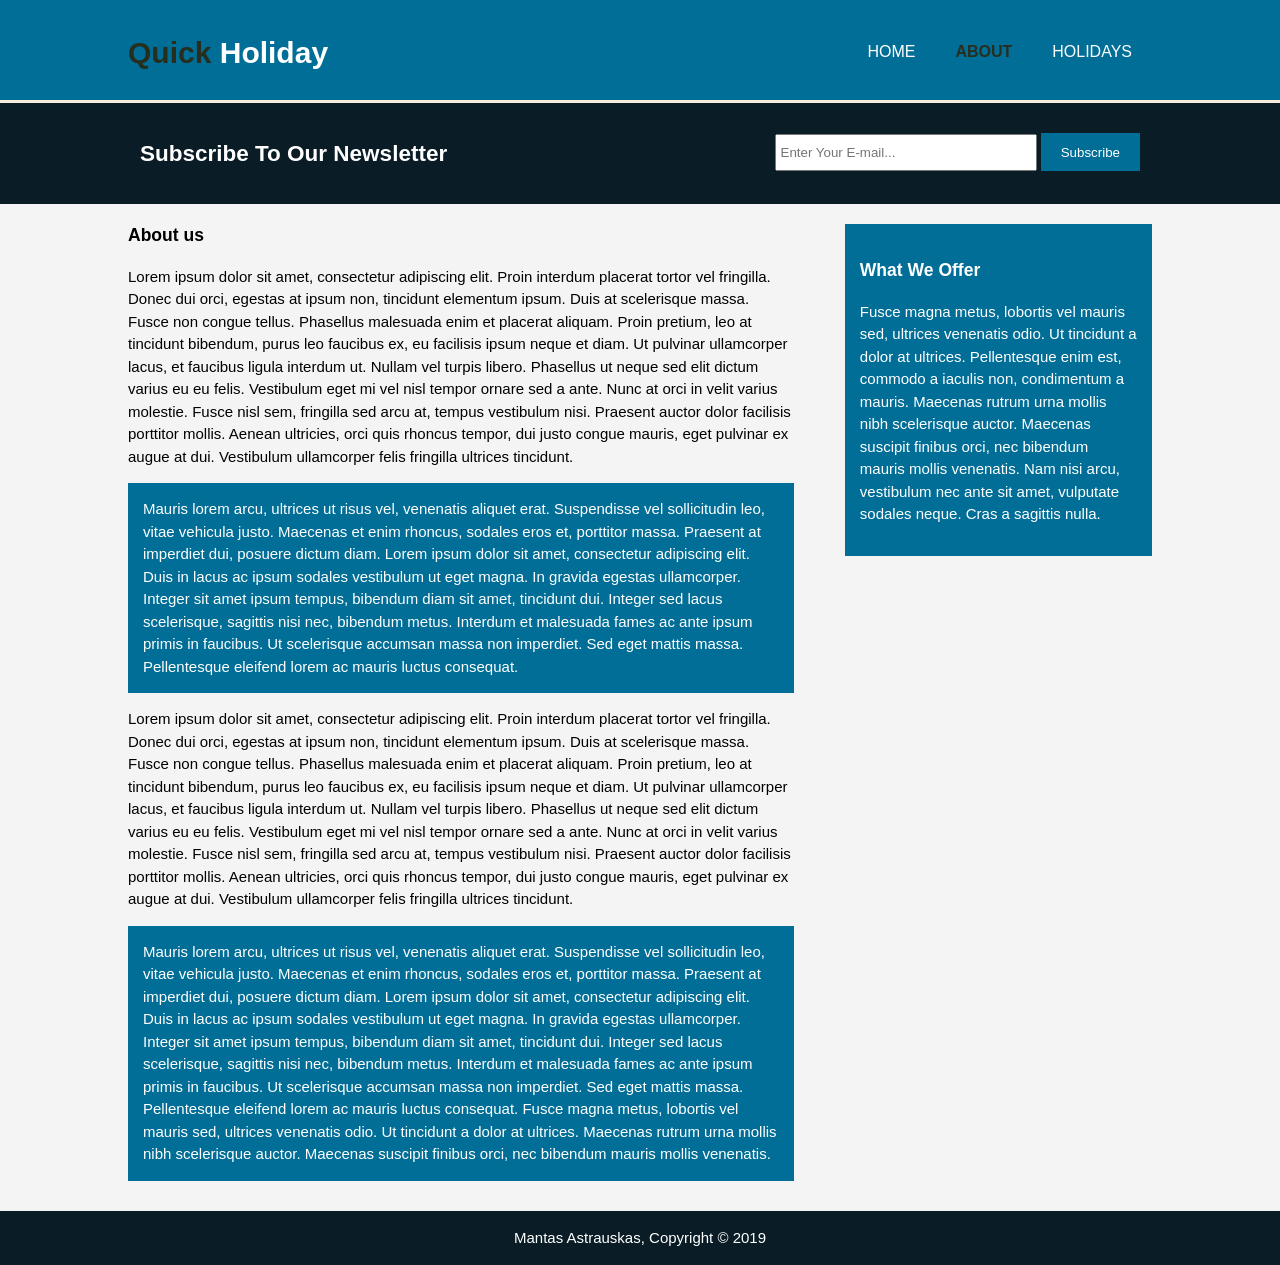
==== about.html @ 8118bd26 "Full website" ====
<!DOCTYPE html>
<html>
<head>
    <meta charset="utf-8" />
    <meta http-equiv="X-UA-Compatible" content="IE=edge">
    <meta name="viewport" content="width=device-width, initial-scale=1">
    <meta name="description" content="Short and affordable holidays">
    <meta name="keywords" content="short holidays, city breaks, weekend breaks">
    <meta name="author" content="Mantas Astrauskas">
    <title>Quick Holiday | About</title>
    <link rel="stylesheet" type="text/css" media="screen" href="./css/style.css"/>
</head>
<body>
    <header>
        <div class="container">
            <div id="brand">
                <h1><span class="highlight">Quick</span> Holiday</h1>
            </div>
            <nav>
                <ul>
                    <li><a href="index.html">Home</a></li>
                    <li class="current"><a href="about.html">About</a></li>
                    <li><a href="holidays.html">Holidays</a></li>
                </ul>
            </nav>
        </div>
    </header>

    <section id="newsletter">
        <div class="container">
            <h1>Subscribe To Our Newsletter</h1>
            <!-- No action for now -->
            <form>
                <input type="Email" placeholder="Enter Your E-mail..." required="true">
                <button type="Submit" class="button_newsletter">Subscribe</button>
            </form>
        </div>
    </section>

    <section id="main">
        <div class="container">
            <article id="main-col">
                <h1 class="page-title">About us</h1>
                <p>Lorem ipsum dolor sit amet, consectetur adipiscing elit. Proin interdum placerat tortor vel fringilla. Donec dui orci, egestas at ipsum non, tincidunt elementum ipsum. Duis at scelerisque massa. Fusce non congue tellus. Phasellus malesuada enim et placerat aliquam. Proin pretium, leo at tincidunt bibendum, purus leo faucibus ex, eu facilisis ipsum neque et diam. Ut pulvinar ullamcorper lacus, et faucibus ligula interdum ut. Nullam vel turpis libero. Phasellus ut neque sed elit dictum varius eu eu felis. Vestibulum eget mi vel nisl tempor ornare sed a ante. Nunc at orci in velit varius molestie. Fusce nisl sem, fringilla sed arcu at, tempus vestibulum nisi. Praesent auctor dolor facilisis porttitor mollis. Aenean ultricies, orci quis rhoncus tempor, dui justo congue mauris, eget pulvinar ex augue at dui. Vestibulum ullamcorper felis fringilla ultrices tincidunt.</p>
                <p class="ocean">Mauris lorem arcu, ultrices ut risus vel, venenatis aliquet erat. Suspendisse vel sollicitudin leo, vitae vehicula justo. Maecenas et enim rhoncus, sodales eros et, porttitor massa. Praesent at imperdiet dui, posuere dictum diam. Lorem ipsum dolor sit amet, consectetur adipiscing elit. Duis in lacus ac ipsum sodales vestibulum ut eget magna. In gravida egestas ullamcorper. Integer sit amet ipsum tempus, bibendum diam sit amet, tincidunt dui. Integer sed lacus scelerisque, sagittis nisi nec, bibendum metus. Interdum et malesuada fames ac ante ipsum primis in faucibus. Ut scelerisque accumsan massa non imperdiet. Sed eget mattis massa. Pellentesque eleifend lorem ac mauris luctus consequat.</p> 
                <p>Lorem ipsum dolor sit amet, consectetur adipiscing elit. Proin interdum placerat tortor vel fringilla. Donec dui orci, egestas at ipsum non, tincidunt elementum ipsum. Duis at scelerisque massa. Fusce non congue tellus. Phasellus malesuada enim et placerat aliquam. Proin pretium, leo at tincidunt bibendum, purus leo faucibus ex, eu facilisis ipsum neque et diam. Ut pulvinar ullamcorper lacus, et faucibus ligula interdum ut. Nullam vel turpis libero. Phasellus ut neque sed elit dictum varius eu eu felis. Vestibulum eget mi vel nisl tempor ornare sed a ante. Nunc at orci in velit varius molestie. Fusce nisl sem, fringilla sed arcu at, tempus vestibulum nisi. Praesent auctor dolor facilisis porttitor mollis. Aenean ultricies, orci quis rhoncus tempor, dui justo congue mauris, eget pulvinar ex augue at dui. Vestibulum ullamcorper felis fringilla ultrices tincidunt.</p>
                <p class="ocean">Mauris lorem arcu, ultrices ut risus vel, venenatis aliquet erat. Suspendisse vel sollicitudin leo, vitae vehicula justo. Maecenas et enim rhoncus, sodales eros et, porttitor massa. Praesent at imperdiet dui, posuere dictum diam. Lorem ipsum dolor sit amet, consectetur adipiscing elit. Duis in lacus ac ipsum sodales vestibulum ut eget magna. In gravida egestas ullamcorper. Integer sit amet ipsum tempus, bibendum diam sit amet, tincidunt dui. Integer sed lacus scelerisque, sagittis nisi nec, bibendum metus. Interdum et malesuada fames ac ante ipsum primis in faucibus. Ut scelerisque accumsan massa non imperdiet. Sed eget mattis massa. Pellentesque eleifend lorem ac mauris luctus consequat. Fusce magna metus, lobortis vel mauris sed, ultrices venenatis odio. Ut tincidunt a dolor at ultrices. Maecenas rutrum urna mollis nibh scelerisque auctor. Maecenas suscipit finibus orci, nec bibendum mauris mollis venenatis.</p> 
            </article>

            <aside id="sidebar">
                <div class="ocean">
                    <h3>What We Offer</h3>
                    <p>Fusce magna metus, lobortis vel mauris sed, ultrices venenatis odio. Ut tincidunt a dolor at ultrices. Pellentesque enim est, commodo a iaculis non, condimentum a mauris. Maecenas rutrum urna mollis nibh scelerisque auctor. Maecenas suscipit finibus orci, nec bibendum mauris mollis venenatis. Nam nisi arcu, vestibulum nec ante sit amet, vulputate sodales neque. Cras a sagittis nulla.</p>
                </div>
            </aside>
        </div>
    </section>

    <footer>
        <p>Mantas Astrauskas, Copyright &copy; 2019</p>
    </footer>
</body>
</html>
---- css/style.css ----
body {
    font: 15px/1.5 Arial, Helvetica, sans-serif;
    padding: 0;
    margin: 0;
    background-color: #f4f4f4;
}

/* Global */
.container {
    width: 80%;
    margin: auto;
    overflow: hidden;
}

ul {
    margin: 0;
    padding: 0;
}

.button_newsletter {
    height: 38px;
    background: #016e97;
    border: 0;
    padding-left: 20px;
    padding-right: 20px;
    color: #ffffff;
}

.button_contact {
    height: 38px;
    background: #0a1c26;
    border: 0;
    padding-left: 20px;
    padding-right: 20px;
    color: #ffffff;
}

.ocean {
    padding: 15px;
    background: #016e97;
    color: #ffffff;
    margin-top: 10px;
    margin-bottom: 10px;
}

/* Header */
header {
    background: #016e97;
    color: #ffffff;
    padding-top: 30px;
    min-height: 70px;
    border-bottom: #f7ebdd 3px solid;
}

header a {
    color: #ffffff;
    text-decoration: none;
    text-transform: uppercase;
    font-size: 16px;
}

header li {
    float: left;
    display: inline;
    padding: 0 20px 0 20px;
}

header #brand {
    float: left;
}

header #brand h1 {
    margin: 0;
}

header nav {
    float: right;
    margin-top: 10px;
}

header .highlight,
header .current a {
    color: #272e1e;
    font-weight: bold;
}

header a:hover {
    color: #a3a0a9;
    font-weight: bold;
}

/* Showcase */
#showcase {
    min-height: 400px;
    background: url('../img/showcase.jpg') no-repeat 0 -1050px;
    text-align: center;
    color: #272e1e;
}

#showcase h1 {
    margin-top: 100px;
    font-size: 55px;
    margin-bottom: 10px;
}

#showcase p {
    color: #ffffff;
    font-size: 20px;
}

/* Newsletter */
#newsletter {
    padding: 15px;
    color: #ffffff;
    background: #0a1c26;
}

#newsletter h1 {
    float: left;
}

#newsletter form {
    float: right;
    margin-top: 15px;
}

#newsletter input[type="Email"] {
    padding: 4px;
    height: 25px;
    width: 250px;
}

/* Boxes */
#boxes {
    margin-top: 20px;
}

#boxes .box {
    float: left;
    text-align: center;
    width: 30%;
    padding: 10px;
}

#boxes .box img {
    width: 130px;  
}

/* Sidebar */
aside#sidebar {
    float: right;
    width: 30%;
    margin-top: 10px;
}

aside#sidebar .contact input,
aside#sidebar .contact textarea {
    width: 90%;
    padding: 5px;
}

/* Main-col */
article#main-col {
    float: left;
    width: 65%;
}

/* Holidays */
ul#holidays li {
    list-style: none;
    padding: 20px;
    border: #cccccc solid 1px;
    margin-bottom: 5px;
    background: #e6e6e6;
}

footer {
    padding: 1px;
    margin-top: 20px;
    color: #ffffff;
    background-color: #0a1c26;
    text-align: center;
}

/* Media Queries */
@media(max-width: 768px) {
    header #brand,
    header nav,
    header nav li,
    #newsletter h1,
    #newsletter form,
    #boxes .box,
    article#main-col,
    aside#sidebar  {
        float: none;
        text-align: center;
        width: 100%;
    }

    header {
        padding-bottom: 20px;
    }

    #showcase h1 {
        margin-top: 40px;
        color: #ffffff;
    }

    #newsletter button,
    .contact button {
        display: block;
        width: 100%;
    }

    #newsletter form input[type="Email"],
    .contact input,
    .contact textarea {
        width: 100%;
        margin-bottom: 5px;
    }
}
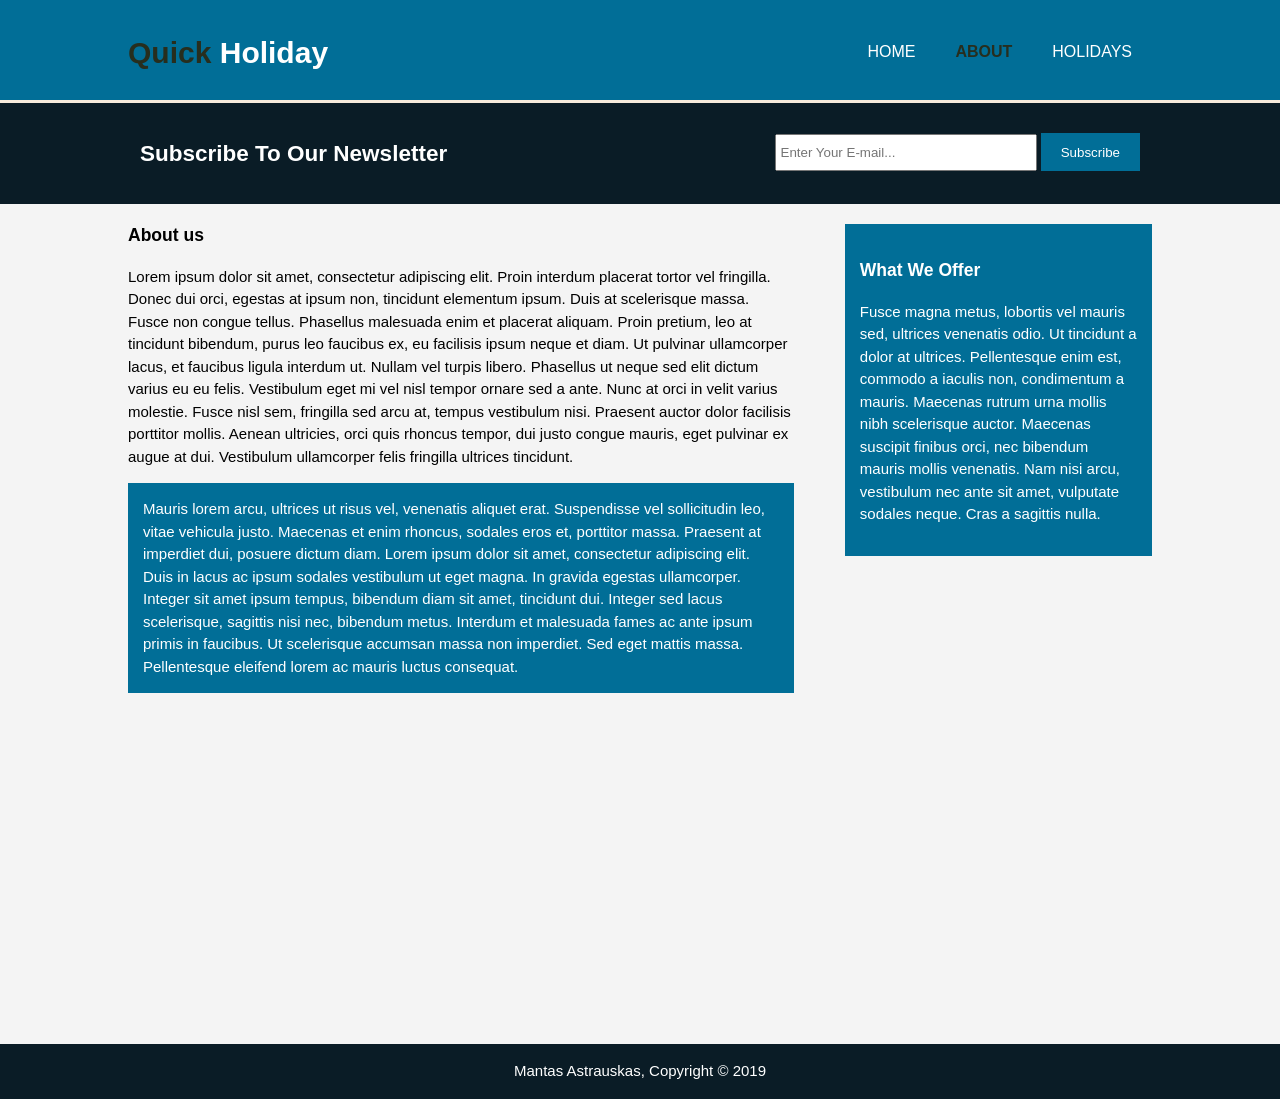
==== commit e507c61c: "Created sticky footer" ====
--- a/about.html
+++ b/about.html
@@ -1,63 +1,105 @@
 <!DOCTYPE html>
 <html>
-<head>
+  <head>
     <meta charset="utf-8" />
-    <meta http-equiv="X-UA-Compatible" content="IE=edge">
-    <meta name="viewport" content="width=device-width, initial-scale=1">
-    <meta name="description" content="Short and affordable holidays">
-    <meta name="keywords" content="short holidays, city breaks, weekend breaks">
-    <meta name="author" content="Mantas Astrauskas">
+    <meta http-equiv="X-UA-Compatible" content="IE=edge" />
+    <meta name="viewport" content="width=device-width, initial-scale=1" />
+    <meta name="description" content="Short and affordable holidays" />
+    <meta
+      name="keywords"
+      content="short holidays, city breaks, weekend breaks"
+    />
+    <meta name="author" content="Mantas Astrauskas" />
     <title>Quick Holiday | About</title>
-    <link rel="stylesheet" type="text/css" media="screen" href="./css/style.css"/>
-</head>
-<body>
+    <link
+      rel="stylesheet"
+      type="text/css"
+      media="screen"
+      href="./css/style.css"
+    />
+  </head>
+  <body>
     <header>
-        <div class="container">
-            <div id="brand">
-                <h1><span class="highlight">Quick</span> Holiday</h1>
-            </div>
-            <nav>
-                <ul>
-                    <li><a href="index.html">Home</a></li>
-                    <li class="current"><a href="about.html">About</a></li>
-                    <li><a href="holidays.html">Holidays</a></li>
-                </ul>
-            </nav>
+      <div class="container">
+        <div id="brand">
+          <h1><span class="highlight">Quick</span> Holiday</h1>
         </div>
+        <nav>
+          <ul>
+            <li><a href="index.html">Home</a></li>
+            <li class="current"><a href="about.html">About</a></li>
+            <li><a href="holidays.html">Holidays</a></li>
+          </ul>
+        </nav>
+      </div>
     </header>
 
     <section id="newsletter">
-        <div class="container">
-            <h1>Subscribe To Our Newsletter</h1>
-            <!-- No action for now -->
-            <form>
-                <input type="Email" placeholder="Enter Your E-mail..." required="true">
-                <button type="Submit" class="button_newsletter">Subscribe</button>
-            </form>
-        </div>
+      <div class="container">
+        <h1>Subscribe To Our Newsletter</h1>
+        <!-- No action for now -->
+        <form>
+          <input
+            type="Email"
+            placeholder="Enter Your E-mail..."
+            required="true"
+          />
+          <button type="Submit" class="button_newsletter">Subscribe</button>
+        </form>
+      </div>
     </section>
 
     <section id="main">
-        <div class="container">
-            <article id="main-col">
-                <h1 class="page-title">About us</h1>
-                <p>Lorem ipsum dolor sit amet, consectetur adipiscing elit. Proin interdum placerat tortor vel fringilla. Donec dui orci, egestas at ipsum non, tincidunt elementum ipsum. Duis at scelerisque massa. Fusce non congue tellus. Phasellus malesuada enim et placerat aliquam. Proin pretium, leo at tincidunt bibendum, purus leo faucibus ex, eu facilisis ipsum neque et diam. Ut pulvinar ullamcorper lacus, et faucibus ligula interdum ut. Nullam vel turpis libero. Phasellus ut neque sed elit dictum varius eu eu felis. Vestibulum eget mi vel nisl tempor ornare sed a ante. Nunc at orci in velit varius molestie. Fusce nisl sem, fringilla sed arcu at, tempus vestibulum nisi. Praesent auctor dolor facilisis porttitor mollis. Aenean ultricies, orci quis rhoncus tempor, dui justo congue mauris, eget pulvinar ex augue at dui. Vestibulum ullamcorper felis fringilla ultrices tincidunt.</p>
-                <p class="ocean">Mauris lorem arcu, ultrices ut risus vel, venenatis aliquet erat. Suspendisse vel sollicitudin leo, vitae vehicula justo. Maecenas et enim rhoncus, sodales eros et, porttitor massa. Praesent at imperdiet dui, posuere dictum diam. Lorem ipsum dolor sit amet, consectetur adipiscing elit. Duis in lacus ac ipsum sodales vestibulum ut eget magna. In gravida egestas ullamcorper. Integer sit amet ipsum tempus, bibendum diam sit amet, tincidunt dui. Integer sed lacus scelerisque, sagittis nisi nec, bibendum metus. Interdum et malesuada fames ac ante ipsum primis in faucibus. Ut scelerisque accumsan massa non imperdiet. Sed eget mattis massa. Pellentesque eleifend lorem ac mauris luctus consequat.</p> 
-                <p>Lorem ipsum dolor sit amet, consectetur adipiscing elit. Proin interdum placerat tortor vel fringilla. Donec dui orci, egestas at ipsum non, tincidunt elementum ipsum. Duis at scelerisque massa. Fusce non congue tellus. Phasellus malesuada enim et placerat aliquam. Proin pretium, leo at tincidunt bibendum, purus leo faucibus ex, eu facilisis ipsum neque et diam. Ut pulvinar ullamcorper lacus, et faucibus ligula interdum ut. Nullam vel turpis libero. Phasellus ut neque sed elit dictum varius eu eu felis. Vestibulum eget mi vel nisl tempor ornare sed a ante. Nunc at orci in velit varius molestie. Fusce nisl sem, fringilla sed arcu at, tempus vestibulum nisi. Praesent auctor dolor facilisis porttitor mollis. Aenean ultricies, orci quis rhoncus tempor, dui justo congue mauris, eget pulvinar ex augue at dui. Vestibulum ullamcorper felis fringilla ultrices tincidunt.</p>
-                <p class="ocean">Mauris lorem arcu, ultrices ut risus vel, venenatis aliquet erat. Suspendisse vel sollicitudin leo, vitae vehicula justo. Maecenas et enim rhoncus, sodales eros et, porttitor massa. Praesent at imperdiet dui, posuere dictum diam. Lorem ipsum dolor sit amet, consectetur adipiscing elit. Duis in lacus ac ipsum sodales vestibulum ut eget magna. In gravida egestas ullamcorper. Integer sit amet ipsum tempus, bibendum diam sit amet, tincidunt dui. Integer sed lacus scelerisque, sagittis nisi nec, bibendum metus. Interdum et malesuada fames ac ante ipsum primis in faucibus. Ut scelerisque accumsan massa non imperdiet. Sed eget mattis massa. Pellentesque eleifend lorem ac mauris luctus consequat. Fusce magna metus, lobortis vel mauris sed, ultrices venenatis odio. Ut tincidunt a dolor at ultrices. Maecenas rutrum urna mollis nibh scelerisque auctor. Maecenas suscipit finibus orci, nec bibendum mauris mollis venenatis.</p> 
-            </article>
+      <div class="container">
+        <article id="main-col">
+          <h1 class="page-title">About us</h1>
+          <p>
+            Lorem ipsum dolor sit amet, consectetur adipiscing elit. Proin
+            interdum placerat tortor vel fringilla. Donec dui orci, egestas at
+            ipsum non, tincidunt elementum ipsum. Duis at scelerisque massa.
+            Fusce non congue tellus. Phasellus malesuada enim et placerat
+            aliquam. Proin pretium, leo at tincidunt bibendum, purus leo
+            faucibus ex, eu facilisis ipsum neque et diam. Ut pulvinar
+            ullamcorper lacus, et faucibus ligula interdum ut. Nullam vel turpis
+            libero. Phasellus ut neque sed elit dictum varius eu eu felis.
+            Vestibulum eget mi vel nisl tempor ornare sed a ante. Nunc at orci
+            in velit varius molestie. Fusce nisl sem, fringilla sed arcu at,
+            tempus vestibulum nisi. Praesent auctor dolor facilisis porttitor
+            mollis. Aenean ultricies, orci quis rhoncus tempor, dui justo congue
+            mauris, eget pulvinar ex augue at dui. Vestibulum ullamcorper felis
+            fringilla ultrices tincidunt.
+          </p>
+          <p class="ocean">
+            Mauris lorem arcu, ultrices ut risus vel, venenatis aliquet erat.
+            Suspendisse vel sollicitudin leo, vitae vehicula justo. Maecenas et
+            enim rhoncus, sodales eros et, porttitor massa. Praesent at
+            imperdiet dui, posuere dictum diam. Lorem ipsum dolor sit amet,
+            consectetur adipiscing elit. Duis in lacus ac ipsum sodales
+            vestibulum ut eget magna. In gravida egestas ullamcorper. Integer
+            sit amet ipsum tempus, bibendum diam sit amet, tincidunt dui.
+            Integer sed lacus scelerisque, sagittis nisi nec, bibendum metus.
+            Interdum et malesuada fames ac ante ipsum primis in faucibus. Ut
+            scelerisque accumsan massa non imperdiet. Sed eget mattis massa.
+            Pellentesque eleifend lorem ac mauris luctus consequat.
+          </p>
+        </article>
 
-            <aside id="sidebar">
-                <div class="ocean">
-                    <h3>What We Offer</h3>
-                    <p>Fusce magna metus, lobortis vel mauris sed, ultrices venenatis odio. Ut tincidunt a dolor at ultrices. Pellentesque enim est, commodo a iaculis non, condimentum a mauris. Maecenas rutrum urna mollis nibh scelerisque auctor. Maecenas suscipit finibus orci, nec bibendum mauris mollis venenatis. Nam nisi arcu, vestibulum nec ante sit amet, vulputate sodales neque. Cras a sagittis nulla.</p>
-                </div>
-            </aside>
-        </div>
+        <aside id="sidebar">
+          <div class="ocean">
+            <h3>What We Offer</h3>
+            <p>
+              Fusce magna metus, lobortis vel mauris sed, ultrices venenatis
+              odio. Ut tincidunt a dolor at ultrices. Pellentesque enim est,
+              commodo a iaculis non, condimentum a mauris. Maecenas rutrum urna
+              mollis nibh scelerisque auctor. Maecenas suscipit finibus orci,
+              nec bibendum mauris mollis venenatis. Nam nisi arcu, vestibulum
+              nec ante sit amet, vulputate sodales neque. Cras a sagittis nulla.
+            </p>
+          </div>
+        </aside>
+      </div>
     </section>
 
-    <footer>
-        <p>Mantas Astrauskas, Copyright &copy; 2019</p>
-    </footer>
-</body>
-</html>+    <footer><p>Mantas Astrauskas, Copyright &copy; 2019</p></footer>
+  </body>
+</html>
--- a/css/style.css
+++ b/css/style.css
@@ -1,223 +1,224 @@
 body {
-    font: 15px/1.5 Arial, Helvetica, sans-serif;
-    padding: 0;
-    margin: 0;
-    background-color: #f4f4f4;
+  font: 15px/1.5 Arial, Helvetica, sans-serif;
+  padding: 0;
+  margin: 0;
+  background-color: #f4f4f4;
 }
 
 /* Global */
 .container {
-    width: 80%;
-    margin: auto;
-    overflow: hidden;
+  width: 80%;
+  margin: auto;
+  overflow: hidden;
 }
 
 ul {
-    margin: 0;
-    padding: 0;
+  margin: 0;
+  padding: 0;
+}
+
+#main {
+  min-height: calc(100vh - 60px);
 }
 
 .button_newsletter {
-    height: 38px;
-    background: #016e97;
-    border: 0;
-    padding-left: 20px;
-    padding-right: 20px;
-    color: #ffffff;
+  height: 38px;
+  background: #016e97;
+  border: 0;
+  padding-left: 20px;
+  padding-right: 20px;
+  color: #ffffff;
 }
 
 .button_contact {
-    height: 38px;
-    background: #0a1c26;
-    border: 0;
-    padding-left: 20px;
-    padding-right: 20px;
-    color: #ffffff;
+  height: 38px;
+  background: #0a1c26;
+  border: 0;
+  padding-left: 20px;
+  padding-right: 20px;
+  color: #ffffff;
 }
 
 .ocean {
-    padding: 15px;
-    background: #016e97;
-    color: #ffffff;
-    margin-top: 10px;
-    margin-bottom: 10px;
+  padding: 15px;
+  background: #016e97;
+  color: #ffffff;
+  margin-top: 10px;
+  margin-bottom: 10px;
 }
 
 /* Header */
 header {
-    background: #016e97;
-    color: #ffffff;
-    padding-top: 30px;
-    min-height: 70px;
-    border-bottom: #f7ebdd 3px solid;
+  background: #016e97;
+  color: #ffffff;
+  padding-top: 30px;
+  min-height: 70px;
+  border-bottom: #f7ebdd 3px solid;
 }
 
 header a {
-    color: #ffffff;
-    text-decoration: none;
-    text-transform: uppercase;
-    font-size: 16px;
+  color: #ffffff;
+  text-decoration: none;
+  text-transform: uppercase;
+  font-size: 16px;
 }
 
 header li {
-    float: left;
-    display: inline;
-    padding: 0 20px 0 20px;
+  float: left;
+  display: inline;
+  padding: 0 20px 0 20px;
 }
 
 header #brand {
-    float: left;
+  float: left;
 }
 
 header #brand h1 {
-    margin: 0;
+  margin: 0;
 }
 
 header nav {
-    float: right;
-    margin-top: 10px;
+  float: right;
+  margin-top: 10px;
 }
 
 header .highlight,
 header .current a {
-    color: #272e1e;
-    font-weight: bold;
+  color: #272e1e;
+  font-weight: bold;
 }
 
 header a:hover {
-    color: #a3a0a9;
-    font-weight: bold;
+  color: #a3a0a9;
+  font-weight: bold;
 }
 
 /* Showcase */
 #showcase {
-    min-height: 400px;
-    background: url('../img/showcase.jpg') no-repeat 0 -1050px;
-    text-align: center;
-    color: #272e1e;
+  min-height: 400px;
+  background: url("../img/showcase.jpg") no-repeat 0 -1050px;
+  text-align: center;
+  color: #272e1e;
 }
 
 #showcase h1 {
-    margin-top: 100px;
-    font-size: 55px;
-    margin-bottom: 10px;
+  margin-top: 100px;
+  font-size: 55px;
+  margin-bottom: 10px;
 }
 
 #showcase p {
-    color: #ffffff;
-    font-size: 20px;
+  color: #ffffff;
+  font-size: 20px;
 }
 
 /* Newsletter */
 #newsletter {
-    padding: 15px;
-    color: #ffffff;
-    background: #0a1c26;
+  padding: 15px;
+  color: #ffffff;
+  background: #0a1c26;
 }
 
 #newsletter h1 {
-    float: left;
+  float: left;
 }
 
 #newsletter form {
-    float: right;
-    margin-top: 15px;
+  float: right;
+  margin-top: 15px;
 }
 
 #newsletter input[type="Email"] {
-    padding: 4px;
-    height: 25px;
-    width: 250px;
+  padding: 4px;
+  height: 25px;
+  width: 250px;
 }
 
 /* Boxes */
 #boxes {
-    margin-top: 20px;
+  margin-top: 20px;
 }
 
 #boxes .box {
-    float: left;
-    text-align: center;
-    width: 30%;
-    padding: 10px;
+  float: left;
+  text-align: center;
+  width: 30%;
+  padding: 10px;
 }
 
 #boxes .box img {
-    width: 130px;  
+  width: 130px;
 }
 
 /* Sidebar */
 aside#sidebar {
-    float: right;
-    width: 30%;
-    margin-top: 10px;
+  float: right;
+  width: 30%;
+  margin-top: 10px;
 }
 
 aside#sidebar .contact input,
 aside#sidebar .contact textarea {
-    width: 90%;
-    padding: 5px;
+  width: 90%;
+  padding: 5px;
 }
 
 /* Main-col */
 article#main-col {
-    float: left;
-    width: 65%;
+  float: left;
+  width: 65%;
 }
 
 /* Holidays */
 ul#holidays li {
-    list-style: none;
-    padding: 20px;
-    border: #cccccc solid 1px;
+  list-style: none;
+  padding: 20px;
+  border: #cccccc solid 1px;
+  margin-bottom: 5px;
+  background: #e6e6e6;
+}
+
+footer {
+  padding: 1px;
+  color: #ffffff;
+  background-color: #0a1c26;
+  text-align: center;
+}
+
+/* Media Queries */
+@media (max-width: 768px) {
+  header #brand,
+  header nav,
+  header nav li,
+  #newsletter h1,
+  #newsletter form,
+  #boxes .box,
+  article#main-col,
+  aside#sidebar {
+    float: none;
+    text-align: center;
+    width: 100%;
+  }
+
+  header {
+    padding-bottom: 20px;
+  }
+
+  #showcase h1 {
+    margin-top: 40px;
+    color: #ffffff;
+  }
+
+  #newsletter button,
+  .contact button {
+    display: block;
+    width: 100%;
+  }
+
+  #newsletter form input[type="Email"],
+  .contact input,
+  .contact textarea {
+    width: 100%;
     margin-bottom: 5px;
-    background: #e6e6e6;
-}
-
-footer {
-    padding: 1px;
-    margin-top: 20px;
-    color: #ffffff;
-    background-color: #0a1c26;
-    text-align: center;
-}
-
-/* Media Queries */
-@media(max-width: 768px) {
-    header #brand,
-    header nav,
-    header nav li,
-    #newsletter h1,
-    #newsletter form,
-    #boxes .box,
-    article#main-col,
-    aside#sidebar  {
-        float: none;
-        text-align: center;
-        width: 100%;
-    }
-
-    header {
-        padding-bottom: 20px;
-    }
-
-    #showcase h1 {
-        margin-top: 40px;
-        color: #ffffff;
-    }
-
-    #newsletter button,
-    .contact button {
-        display: block;
-        width: 100%;
-    }
-
-    #newsletter form input[type="Email"],
-    .contact input,
-    .contact textarea {
-        width: 100%;
-        margin-bottom: 5px;
-    }
-}
-
-
+  }
+}
